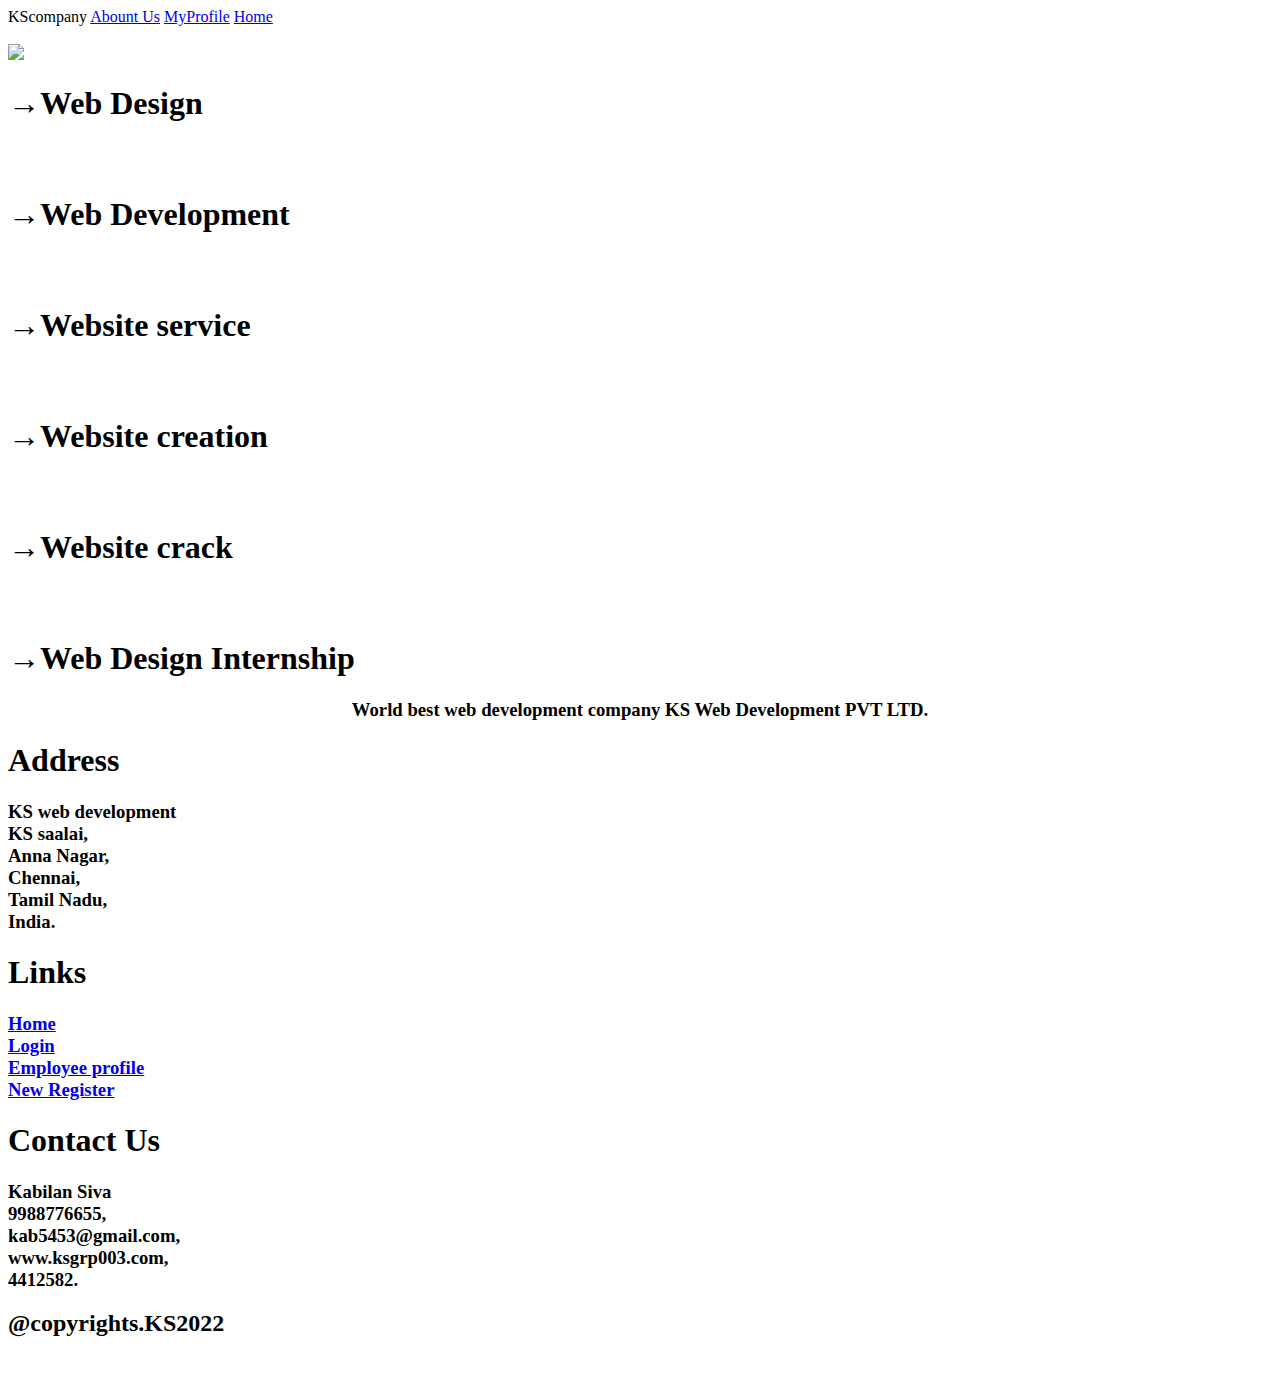
==== index.html @ 13328d0b "MyProfile.html" ====
<!DOCTYPE html>
<!--[if lt IE 7]>      <html class="no-js lt-ie9 lt-ie8 lt-ie7"> <![endif]-->
<!--[if IE 7]>         <html class="no-js lt-ie9 lt-ie8"> <![endif]-->
<!--[if IE 8]>         <html class="no-js lt-ie9"> <![endif]-->
<!--[if gt IE 8]>      <html class="no-js"> <!--<![endif]-->
<html>
    <head>
        <meta charset="utf-8">
        <meta http-equiv="X-UA-Compatible" content="IE=edge">
        <title>Student</title>
        <meta name="description" content="">
        <meta name="viewport" content="width=device-width, initial-scale=1">
        <link rel="stylesheet" href="css/main.css">
    </head>
    <body id="center">
        <label id="ks">KS</label><label id="company">company</label>
        
        <a href="index.html"><label id="reg" type="submit">Abount Us</label></a>
        
        <a href="MyProfile.html"><label id="reg"type="submit">MyProfile</label></a>
        <a href="index.html"><label id="reg" type="submit">Home</label></a>
        &nbsp;&nbsp;&nbsp;&nbsp;&nbsp;&nbsp;&nbsp;<br><br>
        <article id="web">
            <img src="image\download.jpg">
        </article>
        <article id="details">
                <h1>&rarr;Web Design<br><br><br>
                &rarr;Web Development<br><br><br>
                &rarr;Website service <br><br><br>
                &rarr;Website creation<br><br><br>
                &rarr;Website crack<br><br><br>
                &rarr;Web Design Internship</h1>
        </article>
       
       <center id="let"><h3>
        World best web development company KS Web Development PVT LTD.
      </h3></center> 
        <article id="addr">
            <h1>Address</h1>
            <h3>
                KS web development<br>
                KS saalai,<br>
                Anna Nagar,<br>
                Chennai,<br>
                Tamil Nadu,<br>
                India.
            </h3>
        </article>
        <article id="addr1">
            <h1>Links</h1>
        
          <h3> <a href="index.html"><label id="link" type="submit">Home</label></a><br>
            <a href="login.html"><label id="link"type="submit">Login</label></a><br>
            <a href="MyProfile.html"><label id="link"type="submit">Employee profile</label></a><br>
            <a href="register.html"><label id="link"type="submit">New Register</label></a></h3>
        </article>
        <article id="addr2">
            <h1>Contact Us</h1>
            <h3>
                Kabilan Siva<br>
                9988776655,<br>
                kab5453@gmail.com,<br>
                www.ksgrp003.com,<br>
                4412582.<br>
            </h3>
        </article>
        <footer>
            <div id="footer">
             <h2>
                @copyrights.KS2022
             </h2>
            </div>
         
               &nbsp;&nbsp;&nbsp;&nbsp;&nbsp;&nbsp;&nbsp;&nbsp;&nbsp;&nbsp;&nbsp;&nbsp;&nbsp;&nbsp;&nbsp;&nbsp;
            
        </footer>
            
        
        
        
        <script src="" async defer></script>
    </body>
</html>
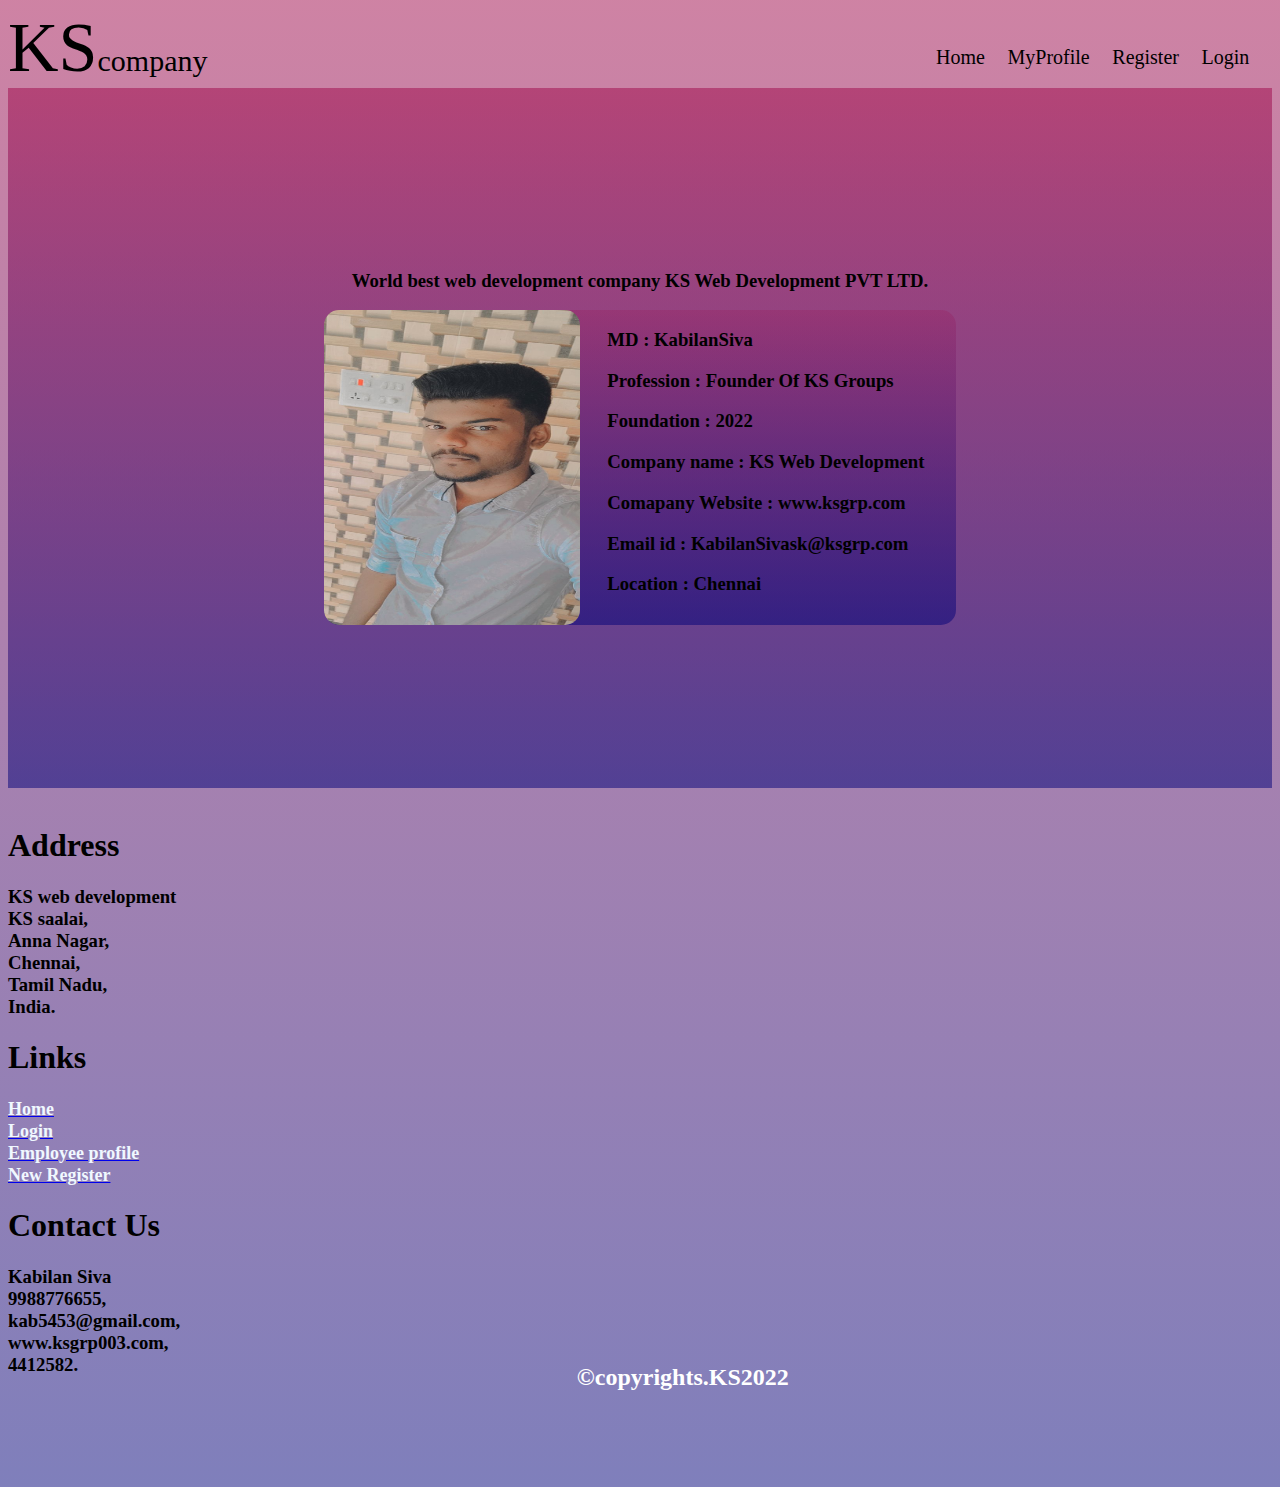
==== commit 8e8b69ed: "Update index.html" ====
--- a/index.html
+++ b/index.html
@@ -1,83 +1,89 @@
-<!DOCTYPE html>
-<!--[if lt IE 7]>      <html class="no-js lt-ie9 lt-ie8 lt-ie7"> <![endif]-->
-<!--[if IE 7]>         <html class="no-js lt-ie9 lt-ie8"> <![endif]-->
-<!--[if IE 8]>         <html class="no-js lt-ie9"> <![endif]-->
-<!--[if gt IE 8]>      <html class="no-js"> <!--<![endif]-->
-<html>
-    <head>
-        <meta charset="utf-8">
-        <meta http-equiv="X-UA-Compatible" content="IE=edge">
-        <title>Student</title>
-        <meta name="description" content="">
-        <meta name="viewport" content="width=device-width, initial-scale=1">
-        <link rel="stylesheet" href="css/main.css">
-    </head>
-    <body id="center">
-        <label id="ks">KS</label><label id="company">company</label>
-        
-        <a href="index.html"><label id="reg" type="submit">Abount Us</label></a>
-        
-        <a href="MyProfile.html"><label id="reg"type="submit">MyProfile</label></a>
-        <a href="index.html"><label id="reg" type="submit">Home</label></a>
-        &nbsp;&nbsp;&nbsp;&nbsp;&nbsp;&nbsp;&nbsp;<br><br>
-        <article id="web">
-            <img src="image\download.jpg">
-        </article>
-        <article id="details">
-                <h1>&rarr;Web Design<br><br><br>
-                &rarr;Web Development<br><br><br>
-                &rarr;Website service <br><br><br>
-                &rarr;Website creation<br><br><br>
-                &rarr;Website crack<br><br><br>
-                &rarr;Web Design Internship</h1>
-        </article>
-       
-       <center id="let"><h3>
-        World best web development company KS Web Development PVT LTD.
-      </h3></center> 
-        <article id="addr">
-            <h1>Address</h1>
-            <h3>
-                KS web development<br>
-                KS saalai,<br>
-                Anna Nagar,<br>
-                Chennai,<br>
-                Tamil Nadu,<br>
-                India.
-            </h3>
-        </article>
-        <article id="addr1">
-            <h1>Links</h1>
-        
-          <h3> <a href="index.html"><label id="link" type="submit">Home</label></a><br>
-            <a href="login.html"><label id="link"type="submit">Login</label></a><br>
-            <a href="MyProfile.html"><label id="link"type="submit">Employee profile</label></a><br>
-            <a href="register.html"><label id="link"type="submit">New Register</label></a></h3>
-        </article>
-        <article id="addr2">
-            <h1>Contact Us</h1>
-            <h3>
-                Kabilan Siva<br>
-                9988776655,<br>
-                kab5453@gmail.com,<br>
-                www.ksgrp003.com,<br>
-                4412582.<br>
-            </h3>
-        </article>
-        <footer>
-            <div id="footer">
-             <h2>
-                @copyrights.KS2022
-             </h2>
-            </div>
-         
-               &nbsp;&nbsp;&nbsp;&nbsp;&nbsp;&nbsp;&nbsp;&nbsp;&nbsp;&nbsp;&nbsp;&nbsp;&nbsp;&nbsp;&nbsp;&nbsp;
-            
-        </footer>
-            
-        
-        
-        
-        <script src="" async defer></script>
-    </body>
-</html>
+<!DOCTYPE html>
+<!--[if lt IE 7]>      <html class="no-js lt-ie9 lt-ie8 lt-ie7"> <![endif]-->
+<!--[if IE 7]>         <html class="no-js lt-ie9 lt-ie8"> <![endif]-->
+<!--[if IE 8]>         <html class="no-js lt-ie9"> <![endif]-->
+<!--[if gt IE 8]>      <html class="no-js"> <!--<![endif]-->
+<html>
+    <head>
+        <meta charset="utf-8">
+        <meta http-equiv="X-UA-Compatible" content="IE=edge">
+        <title>APP DEVELOPMENT</title>
+        <meta name="description" content="">
+        <meta name="viewport" content="width=device-width, initial-scale=1">
+        <link rel="stylesheet" href="main.css">
+        
+    </head>
+    <body>
+        <div class="nav">
+        <label id="ks">KS<label id="company">company</label></label>
+        <a href="login.html"><label id="reg" type="submit">&nbsp;&nbsp;Login&nbsp;&nbsp;</label></a>   
+        <a href="register.html"><label id="reg"type="submit">&nbsp;&nbsp;Register</label></a>
+        <a href="MyProfile.html"><label id="reg"type="submit">&nbsp;&nbsp;MyProfile</label></a>
+        <a href="index.html"><label id="reg" type="submit">&nbsp;&nbsp;Home</label></a>       
+        </div>
+        <article>
+        <div class="center">
+            <h3>
+              World best web development company KS Web Development PVT LTD.
+            </h3>
+            
+            <article class="profile">
+                <img src="sk.jpg">
+                <div id="text">
+                    <h3>MD : KabilanSiva</h3>
+                     <h3>Profession : Founder Of KS Groups</h3>
+                     <h3>Foundation : 2022</h3>
+                     <h3>Company name : KS Web Development</h3>
+                     <h3>Comapany Website : www.ksgrp.com</h3>
+                     <h3>Email id : KabilanSivask@ksgrp.com</h3>
+                     <h3>Location : Chennai</h3>
+                </div>
+            </article>
+        </article>&nbsp;&nbsp;&nbsp;&nbsp;
+        <div class="msk">
+        <article class="addr3">
+            <h1>Address</h1>
+            <h3>
+                KS web development<br>
+                KS saalai,<br>
+                Anna Nagar,<br>
+                Chennai,<br>
+                Tamil Nadu,<br>
+                India.
+            </h3>
+        </article>
+        <article class="addr4">
+            <h1>Links</h1>
+          
+           <h3><a href="index.html"><label id="link" type="submit">Home</label></a><br>
+            <a href="login.html"><label id="link"type="submit">Login</label></a><br>
+            <a href="MyProfile.html"><label id="link"type="submit">Employee profile</label></a><br>
+            <a href="register.html"><label id="link"type="submit">New Register</label></a></h3> 
+        </article>
+        <article class="addr5">
+            <h1>Contact Us</h1>
+            <h3>
+                Kabilan Siva<br>
+                9988776655,<br>
+                kab5453@gmail.com,<br>
+                www.ksgrp003.com,<br>
+                4412582.<br>
+            </h3>
+        </article>
+        
+    </div>
+        <footer>
+            <div class="footer">
+             <h2>
+                &copy;copyrights.KS2022
+             </h2>
+            </div>
+         
+               &nbsp;&nbsp;&nbsp;&nbsp;&nbsp;&nbsp;&nbsp;&nbsp;&nbsp;&nbsp;&nbsp;&nbsp;&nbsp;&nbsp;&nbsp;&nbsp;
+            
+        </footer>
+    
+        
+
+    </body>
+</html>
--- a/main.css
+++ b/main.css
@@ -0,0 +1,263 @@
+
+img{
+    width: 120px;
+    height: 80px;
+}
+body{
+    
+    background:linear-gradient(to bottom,rgba(158,7,73,.5)0%,
+	rgba(0,0,120,.5)100%);
+	background-size:cover;
+	background-position:center;
+	background-repeat:no-repeat;
+
+}
+#ks{
+    font-size: 70px;
+    font-family: 'Times New Roman', Times, serif;
+
+}
+.container{
+    
+    position:relative;
+  
+    width: 30%;
+    height: 45%;
+    border-radius: 15px;
+    background:linear-gradient(to bottom,rgba(158,7,73,.5)0%,
+	rgba(0,0,120,.5)100%);
+   
+}
+.profile{
+   
+    position:relative;
+    
+    width: 50%;
+    height: 45%;
+    border-radius: 15px;
+    background:linear-gradient(to bottom,rgba(158,7,73,.2)0%,
+	rgba(0,0,120,.5)100%);
+}
+.profile img{
+    width: 40.5%;
+    height: 100%;
+    border-radius: 15px ;
+
+}
+.profile #text{
+    float: right;
+    margin-right: 5%;
+}
+header img{
+    width: 65px;
+    height: 50px;  
+        
+}
+
+
+#company{
+    font-size: 30px;
+}
+.field{
+    position: relative;
+    padding: 0 15px;
+    border-bottom: 2px solid #adadad;
+    
+}
+.field input{
+    width: 60%;
+    padding: 0 15px;
+    border: none;
+    outline: none;
+    background: none;
+    font-size: 20px;
+}
+
+#reg{
+    float: right;
+    margin-top: 3%;
+    margin-bottom: 1%;
+    margin-right: 1%;
+    color:black;
+    font-size: 20px;
+    
+}
+
+
+#login{
+    
+    margin: 2% 1%;
+    border: 2px solid rgba(14, 99, 211, 0.5);
+    border-radius:2ch ;
+    background-color: rgba(14, 99, 211, 0.5);
+}
+#register1{
+  
+  
+    position:relative;top: 150px;bottom: 10px;right: 30px;
+    text-align: center;
+    width: 30%;
+    height: 60%; 
+    border-radius:2ch ;
+    background:linear-gradient(to bottom,rgba(158,7,73,.5)0%,
+    rgba(0,0,120,.5)100%);
+}
+#btn{
+    margin: 3% 1%;
+    border: 2px solid  #b8b894;
+    border-radius:2ch ;
+}
+.footer{
+    
+    float: center;
+    display:flex;
+    position: relative;
+   
+    left:45%;
+    bottom: 50px;
+    color:white ;
+
+}
+
+
+
+   
+.center{
+    
+        display:flex;
+        flex-direction:column;
+        justify-content:center;
+        align-items:center;
+        width:100%;
+        height:700px;
+        background:linear-gradient(to bottom,rgba(158,7,73,.5)0%,
+        rgba(0,0,120,.5)100%);
+        background-size:cover;
+        background-position:center;
+        background-repeat:no-repeat;
+    
+}
+#web img{
+    width: 60%;
+    height: 500px;
+}
+#center{
+    
+    width:auto;
+    height: auto;
+    background:linear-gradient(to bottom,rgba(158,7,73,.5)0%,
+    rgba(0,0,120,.5)100%);
+}
+.reg{
+    position: relative;
+    bottom: 90px;
+    width:100%;
+    height:600px;
+}
+.reg1{
+    width:100%;
+    height:700px;
+}
+#details{
+    float: right;
+    position: relative;
+    bottom:504px;
+    margin-right: 5px;
+    width: 34%;
+    height: 500px;
+    padding-left: 20px;
+    background:linear-gradient(to bottom,rgba(158,7,73,.5)0%,
+    rgba(0,0,120,.5)100%);
+}
+#let{
+    display: flex;
+    position: relative;
+    top: 50px;
+    left: 25%;
+}
+#addr{
+    display: flex;
+    text-align:justify;
+    float: left;
+    position: relative;
+    top:200px;
+    color:aliceblue ;
+    
+    }
+    #addr h1{
+        bottom: 50px;
+        position: relative;
+        left: 33%;
+    }
+    #addr1{
+        position: relative;
+        top:160px;
+        left: 300px;
+        color:aliceblue ;
+        }
+        #addr1h1{
+            position: relative;
+            
+        }
+    #addr2{
+    text-align:justify;   
+    
+    position: relative;
+    
+    left: 75%;
+    color:aliceblue ;
+   top: 1px;
+    }
+    
+#addr3{
+    display: flex;
+    text-align:justify;
+    float: left;
+    position: relative;
+    top:110px;
+    color:aliceblue ;
+    
+    }
+#addr3 h1{
+    position: relative;
+    left: 33%;
+}
+    #addr4{
+    
+    position: relative;
+    top:100px;
+    left: 300px;
+    color:aliceblue ;
+    }
+    #addr4 h1{
+        position: relative;
+        
+    }
+    #addr5{
+    text-align:justify;   
+    display: flex;
+    position: relative;
+    bottom:70px;
+    left: 50%;
+    color:aliceblue ;
+    }
+    #addr5 h1{
+        position: relative;
+        left: 6.8%;
+    }
+#footer{
+    
+    float: center;
+    position: relative;
+   
+    left:45%;
+    color:white ;
+    margin-bottom: 20px;
+}
+#link{
+    color: aliceblue;
+    font-size: large;
+    
+    
+}
+
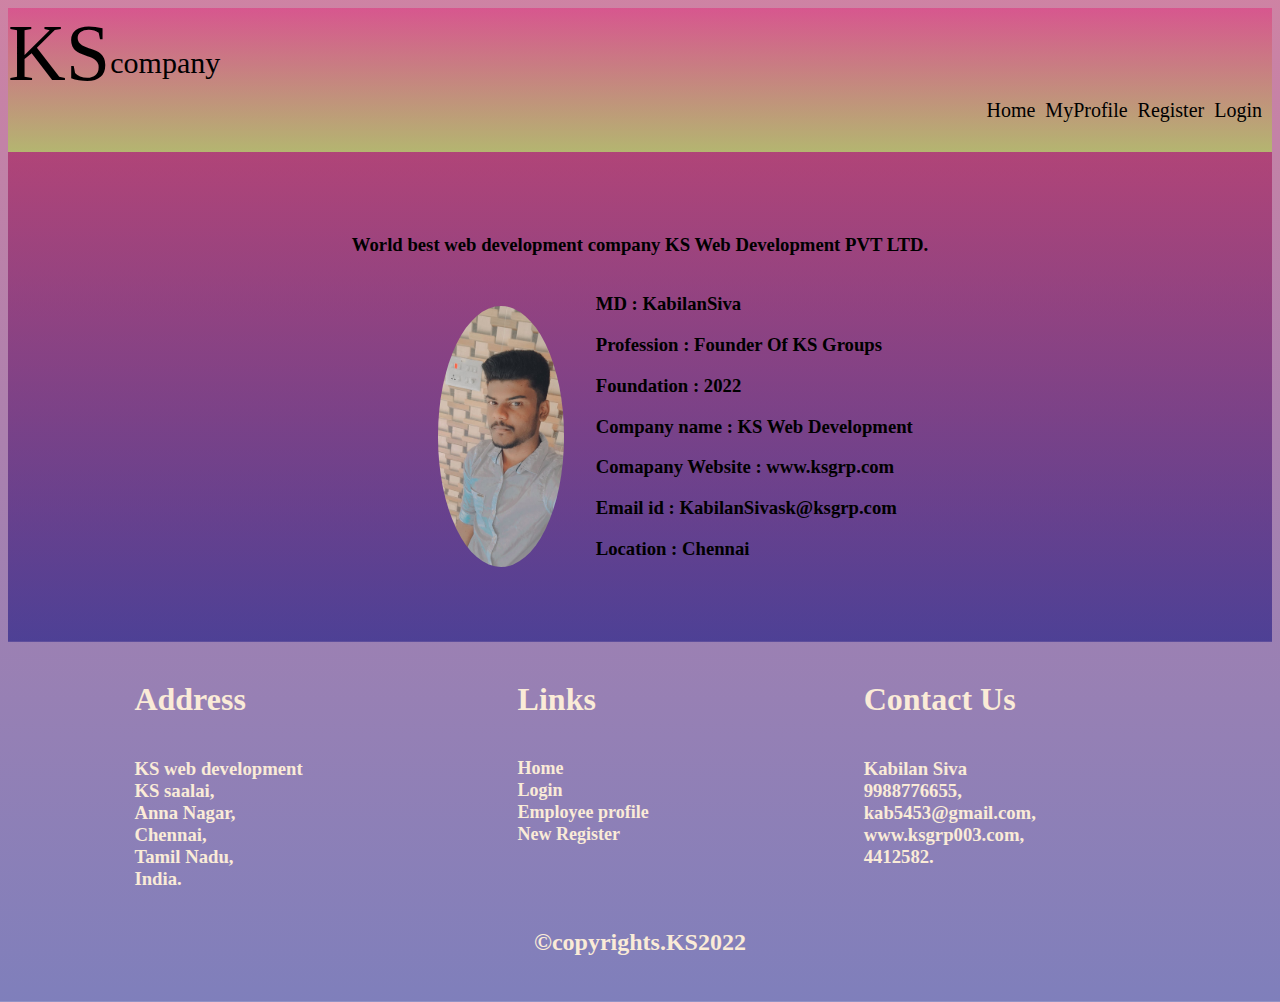
==== commit f1cf5839: "Update index.html" ====
--- a/index.html
+++ b/index.html
@@ -7,7 +7,7 @@
     <head>
         <meta charset="utf-8">
         <meta http-equiv="X-UA-Compatible" content="IE=edge">
-        <title>APP DEVELOPMENT</title>
+        <title>Comapany Profile</title>
         <meta name="description" content="">
         <meta name="viewport" content="width=device-width, initial-scale=1">
         <link rel="stylesheet" href="main.css">
--- a/main.css
+++ b/main.css
@@ -1,10 +1,12 @@
-
 img{
     width: 120px;
     height: 80px;
 }
 body{
-    
+    display: flex;
+    flex-direction:column;
+    width: auto;
+    height: auto;
     background:linear-gradient(to bottom,rgba(158,7,73,.5)0%,
 	rgba(0,0,120,.5)100%);
 	background-size:cover;
@@ -13,14 +15,79 @@
 
 }
 #ks{
-    font-size: 70px;
+    display: flex;
+    font-size: 80px;
     font-family: 'Times New Roman', Times, serif;
 
 }
+#company{
+    display:flex;
+    font-size: 30px;
+    margin-top: 3%;
+}
+.nav{
+    
+    background:linear-gradient(to bottom,rgba(224, 43, 121, 0.5)0%,
+	rgba(166, 232, 58, 0.5)100%);  
+}
+
+#reg{
+    display: flex;
+    float: right;
+    color:black;
+    font-size: 20px;  
+    position:relative;
+    bottom: 5%;
+    margin-bottom: 30px; 
+}
+.center h3{
+    display: flex;
+}
+.profile{
+    display: flex;
+    width: 50%;
+    border-radius: 15px;
+    margin-left:18%;
+
+}
+.profile img{
+    border-radius: 50%;
+    width:20%;
+    height: 20%;
+    margin-right: 5%;
+    margin-top:5%;
+}
+.profile #text{
+    float: right;
+    margin-right: 5%;
+}
+
+.field{
+    display: flex;
+    flex-direction: column;
+    position: relative;
+    padding: 0 15px;
+    
+    
+}
+.field input{
+    display: flex;
+    width: 60%;
+    padding: 0 20%;
+    border: none;
+    outline: none;
+    background: none;
+    border-bottom: 2px solid #adadad;
+    font-size: 20px;
+}
 .container{
-    
+    display: flex;
     position:relative;
-  
+    left:35%;
+    margin-top: 17%;
+    margin-bottom: 20%;
+    flex-direction:column;
+    align-items:center;
     width: 30%;
     height: 45%;
     border-radius: 15px;
@@ -28,62 +95,6 @@
 	rgba(0,0,120,.5)100%);
    
 }
-.profile{
-   
-    position:relative;
-    
-    width: 50%;
-    height: 45%;
-    border-radius: 15px;
-    background:linear-gradient(to bottom,rgba(158,7,73,.2)0%,
-	rgba(0,0,120,.5)100%);
-}
-.profile img{
-    width: 40.5%;
-    height: 100%;
-    border-radius: 15px ;
-
-}
-.profile #text{
-    float: right;
-    margin-right: 5%;
-}
-header img{
-    width: 65px;
-    height: 50px;  
-        
-}
-
-
-#company{
-    font-size: 30px;
-}
-.field{
-    position: relative;
-    padding: 0 15px;
-    border-bottom: 2px solid #adadad;
-    
-}
-.field input{
-    width: 60%;
-    padding: 0 15px;
-    border: none;
-    outline: none;
-    background: none;
-    font-size: 20px;
-}
-
-#reg{
-    float: right;
-    margin-top: 3%;
-    margin-bottom: 1%;
-    margin-right: 1%;
-    color:black;
-    font-size: 20px;
-    
-}
-
-
 #login{
     
     margin: 2% 1%;
@@ -91,173 +102,95 @@
     border-radius:2ch ;
     background-color: rgba(14, 99, 211, 0.5);
 }
+.center{
+    
+    display:flex;
+    flex-direction:column;
+    justify-content:center;
+    align-items:center;
+    width:100%;
+    height:100%;
+    padding-top: 5%;
+    padding-bottom: 5%;
+    background:linear-gradient(to bottom,rgba(158,7,73,.5)0%,
+    rgba(0,0,120,.5)100%);
+    background-size:cover;
+    background-position:center;
+    background-repeat:no-repeat;
+
+}
+
+#btn{
+    margin: 2% 1%;
+    border: 2px solid rgba(14, 99, 211, 0.5);
+    border-radius:2ch ;
+    background-color: rgba(14, 99, 211, 0.5);
+}
+
 #register1{
-  
-  
-    position:relative;top: 150px;bottom: 10px;right: 30px;
+    display: flex;
+    flex-direction: column;
     text-align: center;
+    margin-top: 5%;
+    margin-bottom: 5%;
     width: 30%;
-    height: 60%; 
+    height: auto; 
     border-radius:2ch ;
     background:linear-gradient(to bottom,rgba(158,7,73,.5)0%,
     rgba(0,0,120,.5)100%);
 }
-#btn{
-    margin: 3% 1%;
-    border: 2px solid  #b8b894;
-    border-radius:2ch ;
+.msk{
+    display: flex;
+    flex-direction: row;
+    text-align: start;
+    color: antiquewhite;
+}
+.addr3{
+    display: flex;
+    flex-direction: column;
+    float: left;
+    margin-left: 10%;
+    color: antiquewhite;
+}
+.addr4{
+    display: flex;
+    flex-direction: column;
+    float: none;
+    margin-left: 17%;
+    color: antiquewhite;
+}
+#link{
+    color: antiquewhite;
+    font-size: large;
+    float: left;
+}
+.addr5{ 
+    display: flex;
+    flex-direction: column;
+    float: right;
+    margin-left: 17%;
+    color: antiquewhite;
+}
+#web img{
+    display: flex;
+    width: 60%;
+    height: 500px;
+    border-radius:3% ;
+}
+#details{
+    display: flex;
+    background:linear-gradient(to bottom,rgba(158,7,73,.5)0%,
+    rgba(0,0,120,.5)100%);
+    width: 30%;
+    height: 500px;
+    padding-left: 5%;
+    border-radius: 3%;
+    position: absolute;
+    top: 28%;
+    left: 63%;
+    
 }
 .footer{
-    
-    float: center;
-    display:flex;
-    position: relative;
-   
-    left:45%;
-    bottom: 50px;
-    color:white ;
-
+    text-align: center;
+    color: antiquewhite;
 }
-
-
-
-   
-.center{
-    
-        display:flex;
-        flex-direction:column;
-        justify-content:center;
-        align-items:center;
-        width:100%;
-        height:700px;
-        background:linear-gradient(to bottom,rgba(158,7,73,.5)0%,
-        rgba(0,0,120,.5)100%);
-        background-size:cover;
-        background-position:center;
-        background-repeat:no-repeat;
-    
-}
-#web img{
-    width: 60%;
-    height: 500px;
-}
-#center{
-    
-    width:auto;
-    height: auto;
-    background:linear-gradient(to bottom,rgba(158,7,73,.5)0%,
-    rgba(0,0,120,.5)100%);
-}
-.reg{
-    position: relative;
-    bottom: 90px;
-    width:100%;
-    height:600px;
-}
-.reg1{
-    width:100%;
-    height:700px;
-}
-#details{
-    float: right;
-    position: relative;
-    bottom:504px;
-    margin-right: 5px;
-    width: 34%;
-    height: 500px;
-    padding-left: 20px;
-    background:linear-gradient(to bottom,rgba(158,7,73,.5)0%,
-    rgba(0,0,120,.5)100%);
-}
-#let{
-    display: flex;
-    position: relative;
-    top: 50px;
-    left: 25%;
-}
-#addr{
-    display: flex;
-    text-align:justify;
-    float: left;
-    position: relative;
-    top:200px;
-    color:aliceblue ;
-    
-    }
-    #addr h1{
-        bottom: 50px;
-        position: relative;
-        left: 33%;
-    }
-    #addr1{
-        position: relative;
-        top:160px;
-        left: 300px;
-        color:aliceblue ;
-        }
-        #addr1h1{
-            position: relative;
-            
-        }
-    #addr2{
-    text-align:justify;   
-    
-    position: relative;
-    
-    left: 75%;
-    color:aliceblue ;
-   top: 1px;
-    }
-    
-#addr3{
-    display: flex;
-    text-align:justify;
-    float: left;
-    position: relative;
-    top:110px;
-    color:aliceblue ;
-    
-    }
-#addr3 h1{
-    position: relative;
-    left: 33%;
-}
-    #addr4{
-    
-    position: relative;
-    top:100px;
-    left: 300px;
-    color:aliceblue ;
-    }
-    #addr4 h1{
-        position: relative;
-        
-    }
-    #addr5{
-    text-align:justify;   
-    display: flex;
-    position: relative;
-    bottom:70px;
-    left: 50%;
-    color:aliceblue ;
-    }
-    #addr5 h1{
-        position: relative;
-        left: 6.8%;
-    }
-#footer{
-    
-    float: center;
-    position: relative;
-   
-    left:45%;
-    color:white ;
-    margin-bottom: 20px;
-}
-#link{
-    color: aliceblue;
-    font-size: large;
-    
-    
-}
-
